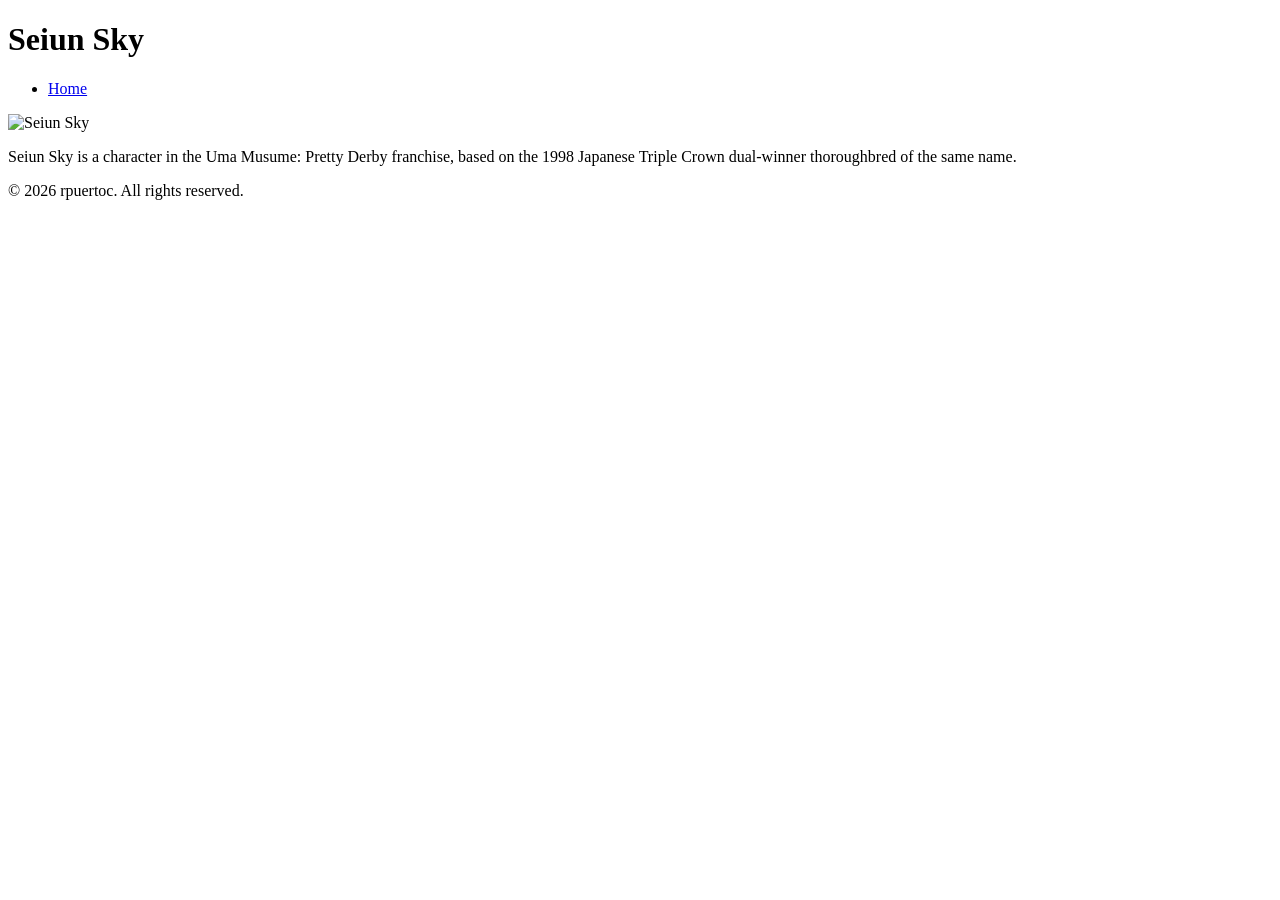
==== home.html @ 5c26f0dd "v1" ====
<!DOCTYPE html>
<html>
    <head>
        <meta charset="UTF-8">
        <meta name="viewport" content="width=device-width, initial-scale=1">
        <title>Home</title>
    </head>
    <body>
        <header>
            <h1>Seiun Sky</h1>
            <nav>
                <ul>
                    <li><a href="home.html">Home</a></li>
                </ul>
            </nav>
        </header>
        <main>
            <img src="https://images.steamusercontent.com/ugc/913549347295842960/3AB90EB1825BF776F737FC9715713631870EB181/?imw=5000&imh=5000&ima=fit&impolicy=Letterbox&imcolor=%23000000&letterbox=false" alt="Seiun Sky">
            <p>Seiun Sky is a character in the Uma Musume: Pretty Derby franchise, based on the 1998 Japanese Triple Crown dual-winner thoroughbred of the same name.</p>
        </main>
        <footer>
            <p>© 2026 rpuertoc. All rights reserved.</p>
        </footer>
    </body>
</html>
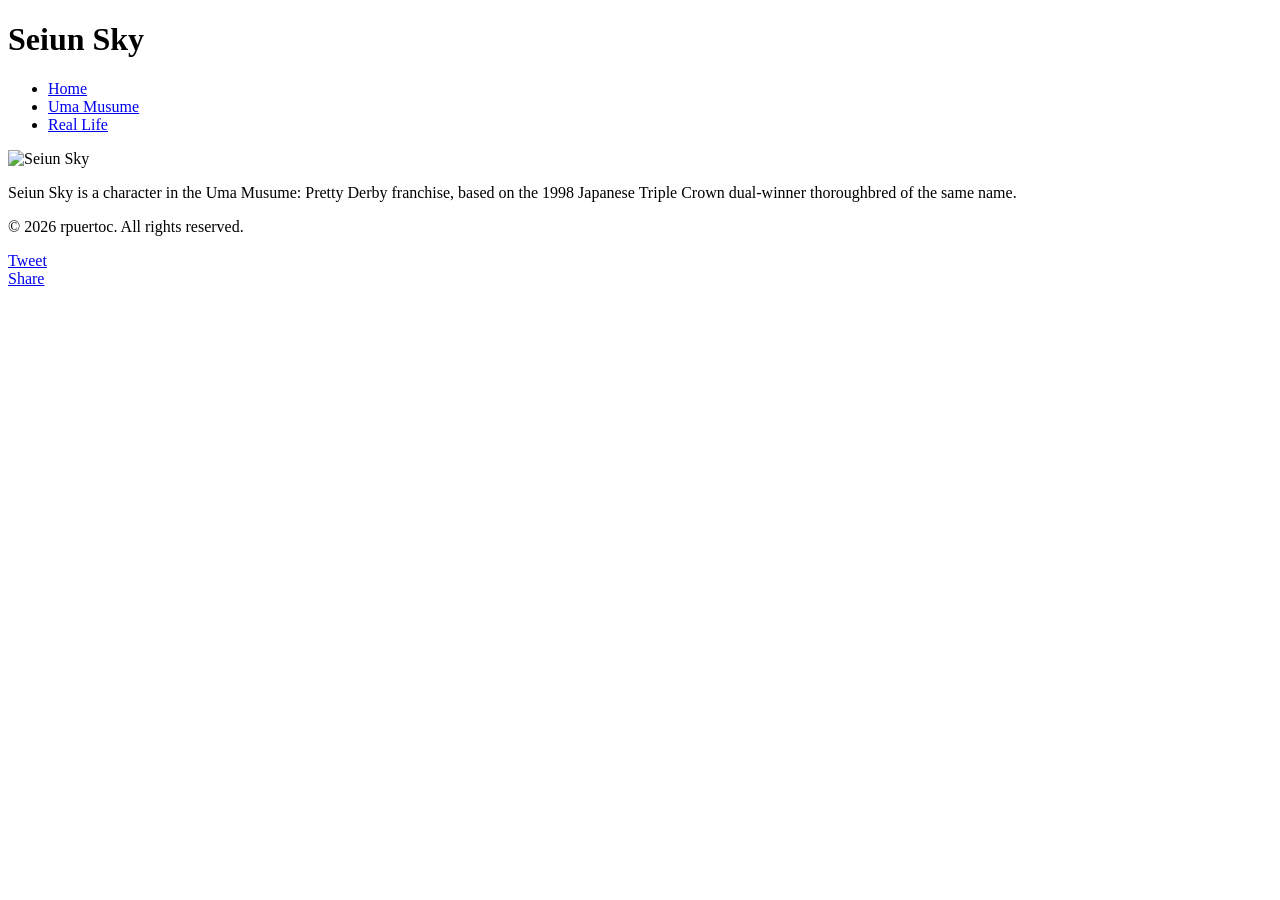
==== commit 44fbcdb4: "v4" ====
--- a/home.html
+++ b/home.html
@@ -6,11 +6,14 @@
         <title>Home</title>
     </head>
     <body>
-        <header>
+        <div id="fb-root"></div>
+        <script async defer crossorigin="anonymous" src="https://connect.facebook.net/en_US/sdk.js#xfbml=1&version=v25.0&appId=APP_ID"></script>
             <h1>Seiun Sky</h1>
             <nav>
                 <ul>
                     <li><a href="home.html">Home</a></li>
+                    <li><a href="umamusume.html">Uma Musume</a></li>
+                    <li><a href="irl.html">Real Life</a></li>
                 </ul>
             </nav>
         </header>
@@ -18,8 +21,29 @@
             <img src="https://images.steamusercontent.com/ugc/913549347295842960/3AB90EB1825BF776F737FC9715713631870EB181/?imw=5000&imh=5000&ima=fit&impolicy=Letterbox&imcolor=%23000000&letterbox=false" alt="Seiun Sky">
             <p>Seiun Sky is a character in the Uma Musume: Pretty Derby franchise, based on the 1998 Japanese Triple Crown dual-winner thoroughbred of the same name.</p>
         </main>
+        <div id="disqus_thread"></div>
+        <script>
+            /**
+            *  RECOMMENDED CONFIGURATION VARIABLES: EDIT AND UNCOMMENT THE SECTION BELOW TO INSERT DYNAMIC VALUES FROM YOUR PLATFORM OR CMS.
+            *  LEARN WHY DEFINING THESE VARIABLES IS IMPORTANT: https://disqus.com/admin/universalcode/#configuration-variables    */
+            /*
+            var disqus_config = function () {
+            this.page.url = PAGE_URL;  // Replace PAGE_URL with your page's canonical URL variable
+            this.page.identifier = PAGE_IDENTIFIER; // Replace PAGE_IDENTIFIER with your page's unique identifier variable
+            };
+            */
+            (function() { // DON'T EDIT BELOW THIS LINE
+            var d = document, s = d.createElement('script');
+            s.src = 'https://rpuerto.disqus.com/embed.js';
+            s.setAttribute('data-timestamp', +new Date());
+            (d.head || d.body).appendChild(s);
+            })();
+        </script>
+        <noscript>Please enable JavaScript to view the <a href="https://disqus.com/?ref_noscript">comments powered by Disqus.</a></noscript>
         <footer>
             <p>© 2026 rpuertoc. All rights reserved.</p>
+            <a href="https://twitter.com/share?ref_src=twsrc%5Etfw" class="twitter-share-button" data-show-count="false">Tweet</a><script async src="https://platform.twitter.com/widgets.js" charset="utf-8"></script>
+            <div class="fb-share-button" data-href="https://developers.facebook.com/docs/plugins/" data-layout="button" data-size="small"><a target="_blank" href="https://www.facebook.com/sharer/sharer.php?u=https%3A%2F%2Fdevelopers.facebook.com%2Fdocs%2Fplugins%2F&amp;src=sdkpreparse" class="fb-xfbml-parse-ignore">Share</a></div>
         </footer>
     </body>
 </html>
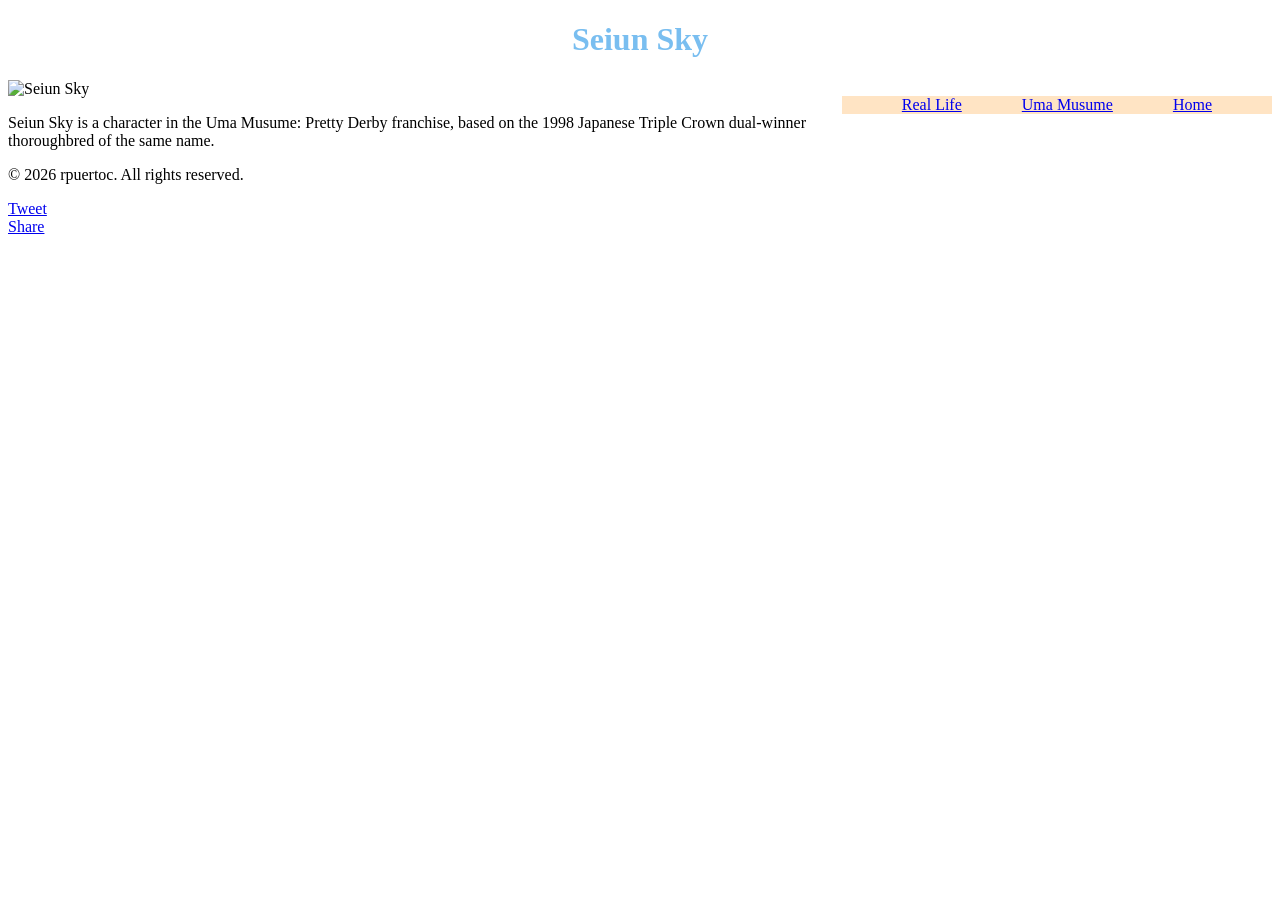
==== commit 3acd32da: "v5" ====
--- a/home.html
+++ b/home.html
@@ -3,17 +3,18 @@
     <head>
         <meta charset="UTF-8">
         <meta name="viewport" content="width=device-width, initial-scale=1">
+        <link href="styles.css" rel="stylesheet">
         <title>Home</title>
     </head>
     <body>
         <div id="fb-root"></div>
         <script async defer crossorigin="anonymous" src="https://connect.facebook.net/en_US/sdk.js#xfbml=1&version=v25.0&appId=APP_ID"></script>
-            <h1>Seiun Sky</h1>
+        <h1>Seiun Sky</h1>
             <nav>
-                <ul>
-                    <li><a href="home.html">Home</a></li>
-                    <li><a href="umamusume.html">Uma Musume</a></li>
-                    <li><a href="irl.html">Real Life</a></li>
+                <ul id="nav">
+                    <li id="nav"><a href="home.html">Home</a></li>
+                    <li id="nav"><a href="umamusume.html">Uma Musume</a></li>
+                    <li id="nav"><a href="irl.html">Real Life</a></li>
                 </ul>
             </nav>
         </header>
--- a/styles.css
+++ b/styles.css
@@ -0,0 +1,14 @@
+h1 {
+    color: #79bef0;
+    text-align: center;
+}
+
+
+    
+#nav {
+    float: right;
+    list-style: none;
+    padding-right: 30px;
+    padding-left: 30px;
+    background-color: bisque;
+}
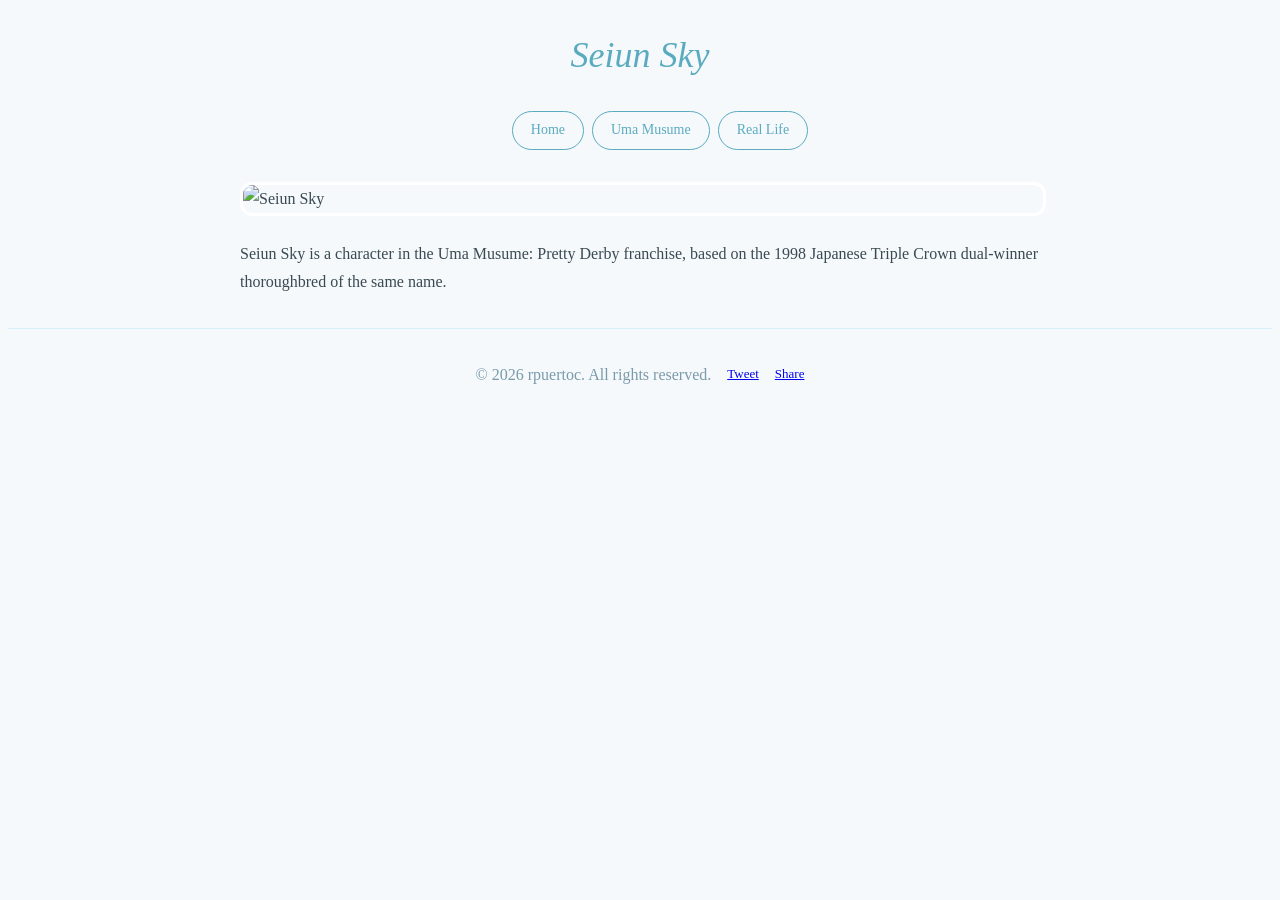
==== commit 67c17c0a: "v6" ====
--- a/home.html
+++ b/home.html
@@ -9,12 +9,13 @@
     <body>
         <div id="fb-root"></div>
         <script async defer crossorigin="anonymous" src="https://connect.facebook.net/en_US/sdk.js#xfbml=1&version=v25.0&appId=APP_ID"></script>
+        <header>
         <h1>Seiun Sky</h1>
             <nav>
-                <ul id="nav">
-                    <li id="nav"><a href="home.html">Home</a></li>
-                    <li id="nav"><a href="umamusume.html">Uma Musume</a></li>
-                    <li id="nav"><a href="irl.html">Real Life</a></li>
+                <ul>
+                    <li><a href="home.html">Home</a></li>
+                    <li><a href="umamusume.html">Uma Musume</a></li>
+                    <li><a href="irl.html">Real Life</a></li>
                 </ul>
             </nav>
         </header>
--- a/styles.css
+++ b/styles.css
@@ -1,14 +1,78 @@
-h1 {
-    color: #79bef0;
-    text-align: center;
+body { 
+    background: #f5f9fc; 
+    font-family: Georgia, serif; 
+    color: #3a4a52; 
+    line-height: 1.75; 
 }
 
+h1 { 
+    font-size: 36px; 
+    font-style: italic; 
+    font-weight: normal; 
+    color: #5aabbf; 
+    text-align: center;  
+}
 
-    
-#nav {
-    float: right;
-    list-style: none;
-    padding-right: 30px;
-    padding-left: 30px;
-    background-color: bisque;
+h3 { font-size: 20px; 
+    color: #5aabbf;  
 }
+
+h4 { font-size: 16px; 
+    font-style: italic; 
+    color: #5aabbf; 
+}
+
+nav ul { 
+    list-style: none; 
+    display: flex; 
+    gap: 8px; 
+    justify-content: center; 
+}
+
+nav ul li a { 
+    display: inline-block; 
+    padding: 6px 18px; 
+    border-radius: 999px; 
+    text-decoration: none; 
+    font-size: 14px; 
+    color: #5aabbf; 
+    border: 1px solid #5aabbf; 
+}
+
+nav ul li a:hover { 
+    background: #5aabbf; 
+    color: white; 
+}
+
+main { 
+    max-width: 800px; 
+    margin: 32px auto; 
+}
+
+img { 
+    width: 100%; 
+    max-height: 400px; 
+    object-fit: cover; 
+    border-radius: 12px; 
+    border: 3px solid white; 
+    margin-bottom: 24px; 
+    display: block; 
+}
+
+p { 
+    font-size: 16px; 
+    margin-bottom: 16px; 
+}
+
+footer { 
+    border-top: 1px solid #d6f0fa; 
+    text-align: center; 
+    padding: 16px; 
+    font-size: 13px; 
+    color: #7a9aaa; 
+    display: flex; 
+    justify-content: center; 
+    align-items: center; 
+    gap: 16px; 
+    flex-wrap: wrap; 
+}
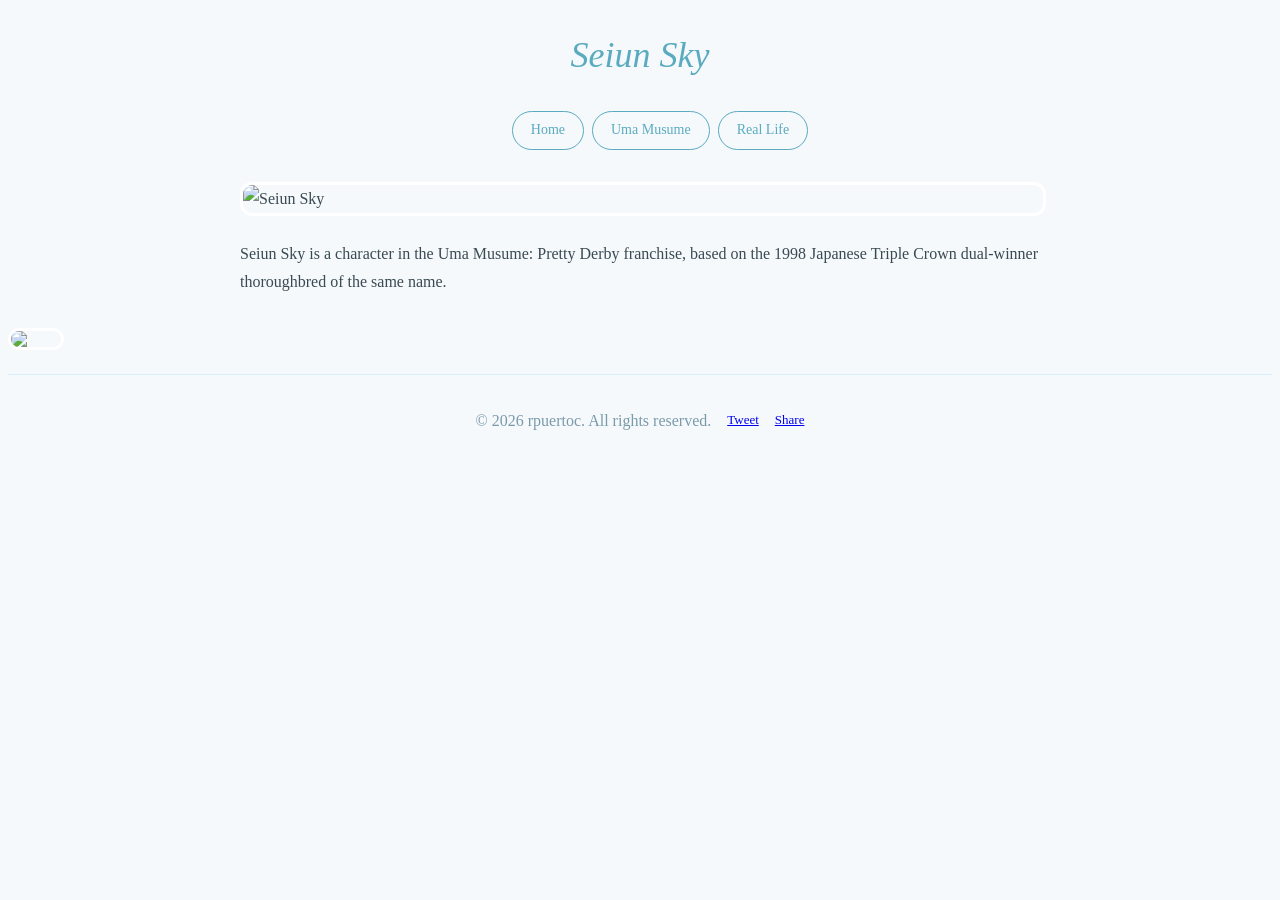
==== commit 51c3796d: "v6" ====
--- a/home.html
+++ b/home.html
@@ -5,6 +5,7 @@
         <meta name="viewport" content="width=device-width, initial-scale=1">
         <link href="styles.css" rel="stylesheet">
         <title>Home</title>
+        <script src="behavior.js"></script>
     </head>
     <body>
         <div id="fb-root"></div>
@@ -20,9 +21,10 @@
             </nav>
         </header>
         <main>
-            <img src="https://images.steamusercontent.com/ugc/913549347295842960/3AB90EB1825BF776F737FC9715713631870EB181/?imw=5000&imh=5000&ima=fit&impolicy=Letterbox&imcolor=%23000000&letterbox=false" alt="Seiun Sky">
+            <img src="https://images.steamusercontent.com/ugc/913549347295842960/3AB90EB1825BF776F737FC9715713631870EB181/?imw=5000&imh=5000&ima=fit&impolicy=Letterbox&imcolor=%23000000&letterbox=false" alt="Seiun Sky" id="test">
             <p>Seiun Sky is a character in the Uma Musume: Pretty Derby franchise, based on the 1998 Japanese Triple Crown dual-winner thoroughbred of the same name.</p>
         </main>
+        <img src="https://imgs.search.brave.com/BOaT1p-t4clux0_0Ohm5UACQg8bmgUrz_T3IvstZ4g4/rs:fit:860:0:0:0/g:ce/aHR0cHM6Ly9zdGF0/aWMudmVjdGVlenku/Y29tL3N5c3RlbS9y/ZXNvdXJjZXMvdGh1/bWJuYWlscy8wMjUv/MTM4LzUyNi9zbWFs/bC9mbHktaW5zZWN0/LWlzb2xhdGVkLXBu/Zy5wbmc" id="fly">
         <div id="disqus_thread"></div>
         <script>
             /**
--- a/styles.css
+++ b/styles.css
@@ -75,4 +75,14 @@
     align-items: center; 
     gap: 16px; 
     flex-wrap: wrap; 
+}
+
+#fly {
+   width: 50px; 
+   max-height: 50px;
+
+}
+
+.dead {
+    opacity: 0%;
 }
